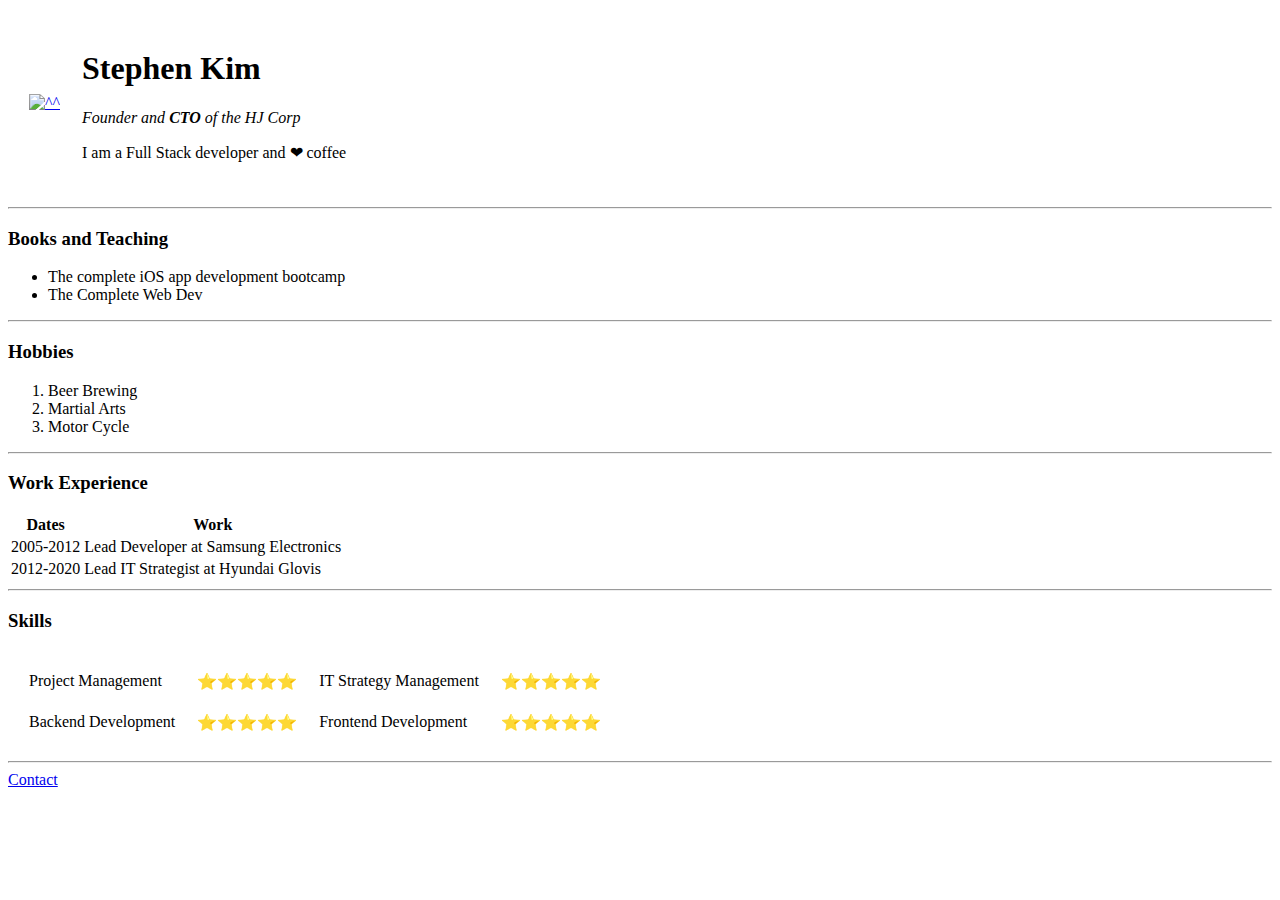
==== Personal/index.html @ 1770386b "k" ====
<!DOCTYPE html>
<html lang="en">
<head>
    <meta charset="UTF-8">
    <title>☕ Stephen's Personal Site</title>
</head>
<body>
<table cellspacing="20">
    <tr>
        <td>
            <a href="https://www.google.com"> <img
                    src="https://www.google.com/logos/doodles/2021/seasonal-holidays-2021-6753651837109324.3-ladc.gif" alt="^^">
            </a>
        </td>
        <td>
            <h1>Stephen Kim</h1>
            <p style="font-style:italic;">Founder and <strong>CTO</strong> of the HJ Corp</p> <!-- em, i, strong, b is similar -->
            <p>I am a Full Stack developer and ❤ coffee</p>
        </td>
    </tr>
</table>
<hr>
<h3>Books and Teaching</h3>
<ul>
    <li> The complete iOS app development bootcamp</li>
    <li> The Complete Web Dev</li>
</ul>
<hr>
<h3>Hobbies</h3>
<ol>
    <li>Beer Brewing</li>
    <li>Martial Arts</li>
    <li>Motor Cycle</li>
</ol>
<hr>
<h3>Work Experience</h3>
<table>
    <thead>
    <tr>
        <th>Dates</th>
        <th>Work</th>
    </tr>
    </thead>
    <tbody>
    <tr>
        <td>2005-2012</td>
        <td>Lead Developer at Samsung Electronics</td>
    </tr>
    <tr>
        <td>2012-2020</td>
        <td>Lead IT Strategist at Hyundai Glovis</td>
    </tr>
    </tbody>
</table>
<hr>
<h3>Skills</h3>
<table cellspacing="20">
    <tr>
        <td>Project Management</td>
        <td>⭐⭐⭐⭐⭐</td>
        <td>IT Strategy Management</td>
        <td>⭐⭐⭐⭐⭐</td>
    </tr>
    <tr>
        <td>Backend Development</td>
        <td>⭐⭐⭐⭐⭐</td>
        <td>Frontend Development</td>
        <td>⭐⭐⭐⭐⭐</td>
    </tr>
</table>
<hr>
<a href="Contact.html">Contact</a>
</body>
</html>
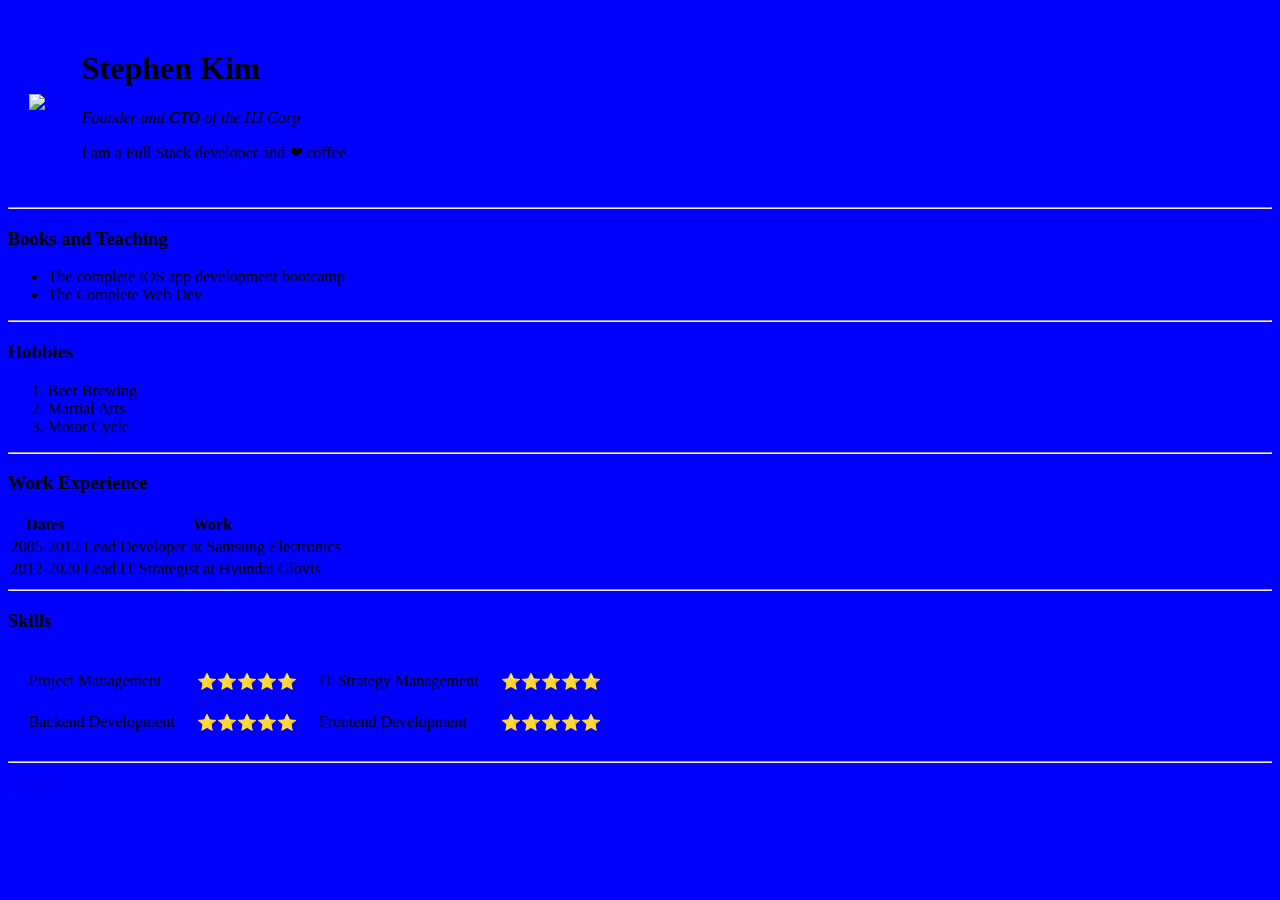
==== commit 6df7bf2e: "Background Color Change -> Blue" ====
--- a/Personal/index.html
+++ b/Personal/index.html
@@ -4,7 +4,7 @@
     <meta charset="UTF-8">
     <title>☕ Stephen's Personal Site</title>
 </head>
-<body>
+<body style="background-color: blue">
 <table cellspacing="20">
     <tr>
         <td>
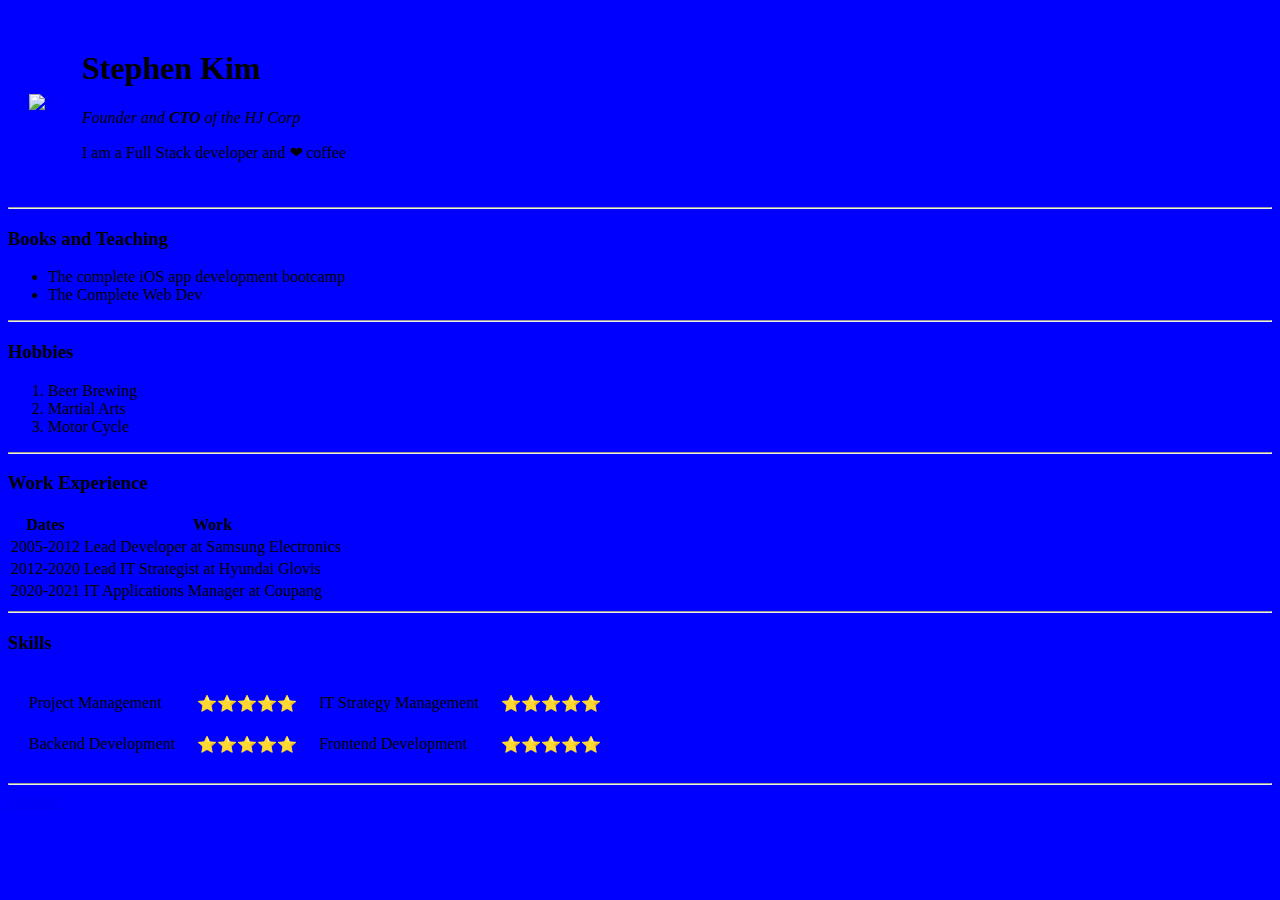
==== commit 38e5f5b4: "." ====
--- a/Personal/index.html
+++ b/Personal/index.html
@@ -50,6 +50,10 @@
         <td>2012-2020</td>
         <td>Lead IT Strategist at Hyundai Glovis</td>
     </tr>
+    <tr>
+        <td>2020-2021</td>
+        <td>IT Applications Manager at Coupang</td>
+    </tr>
     </tbody>
 </table>
 <hr>
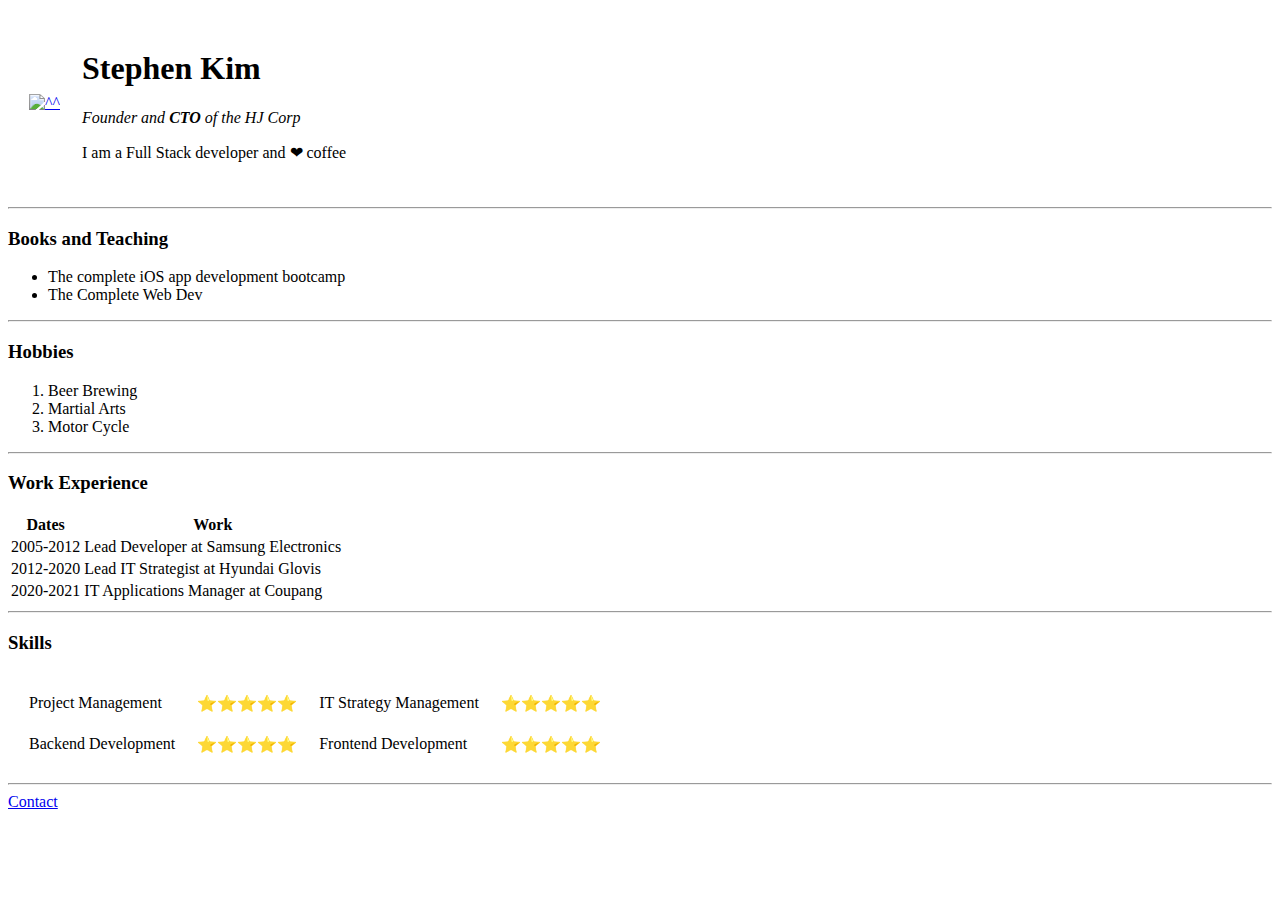
==== commit c3f8cfe0: "External CSS" ====
--- a/Personal/index.html
+++ b/Personal/index.html
@@ -3,8 +3,9 @@
 <head>
     <meta charset="UTF-8">
     <title>☕ Stephen's Personal Site</title>
+    <link rel="stylesheet" href="/Personal/css/style.css">
 </head>
-<body style="background-color: blue">
+<body>
 <table cellspacing="20">
     <tr>
         <td>
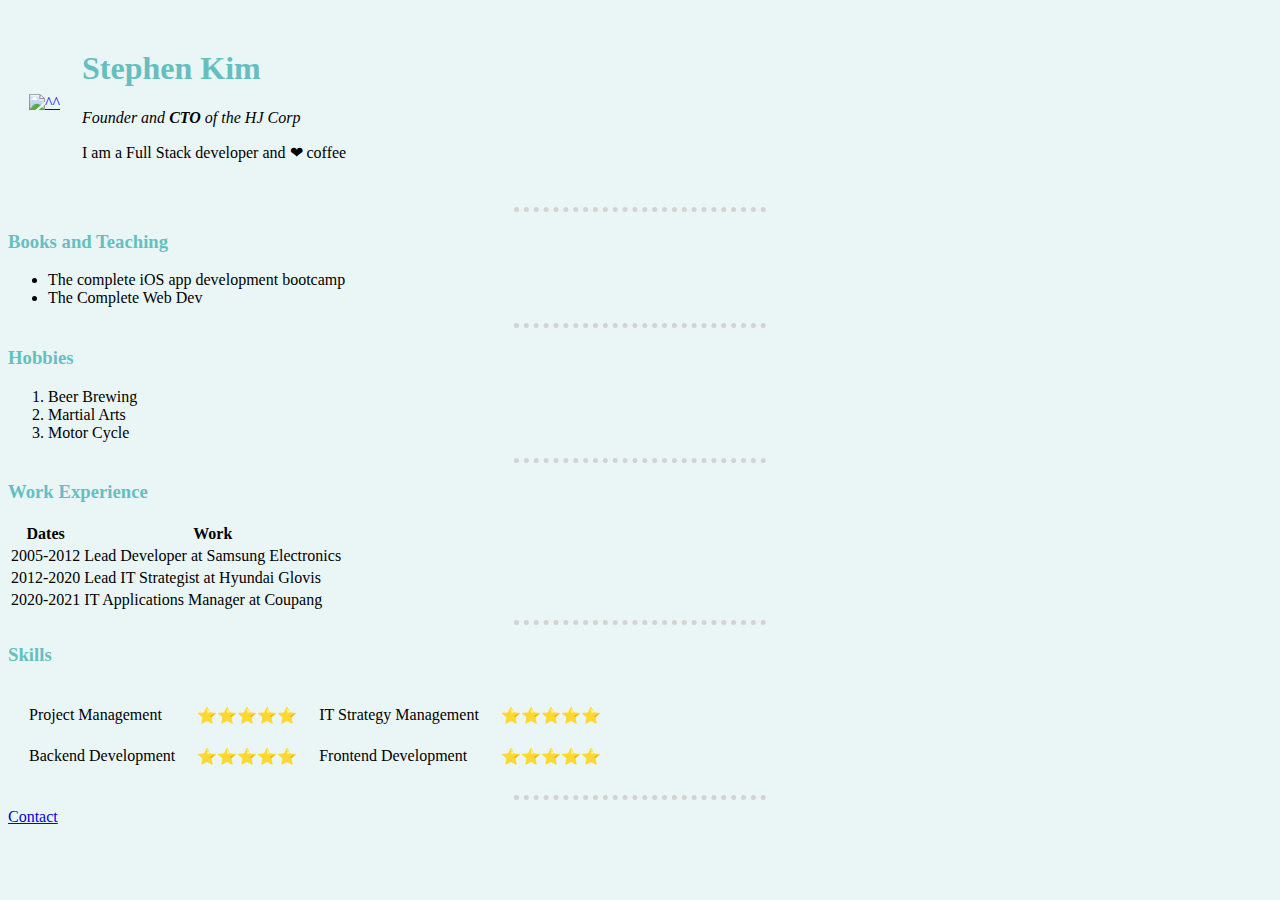
==== commit 0c8cfc5c: "External CSS" ====
--- a/Personal/index.html
+++ b/Personal/index.html
@@ -3,7 +3,7 @@
 <head>
     <meta charset="UTF-8">
     <title>☕ Stephen's Personal Site</title>
-    <link rel="stylesheet" href="/Personal/css/style.css">
+    <link rel="stylesheet" href="css/style.css">
 </head>
 <body>
 <table cellspacing="20">
--- a/Personal/css/style.css
+++ b/Personal/css/style.css
@@ -0,0 +1,14 @@
+body {
+    background-color: #EAF6F6;
+}
+hr {
+    border-style: none;
+    border-top-style: dotted;
+    border-top-color: lightgray;
+    border-top-width: 5px;
+    height: 0px;
+    width: 20%;
+}
+
+h1 {color: #66BFBF;}
+h3 {color: #66BFBF;}